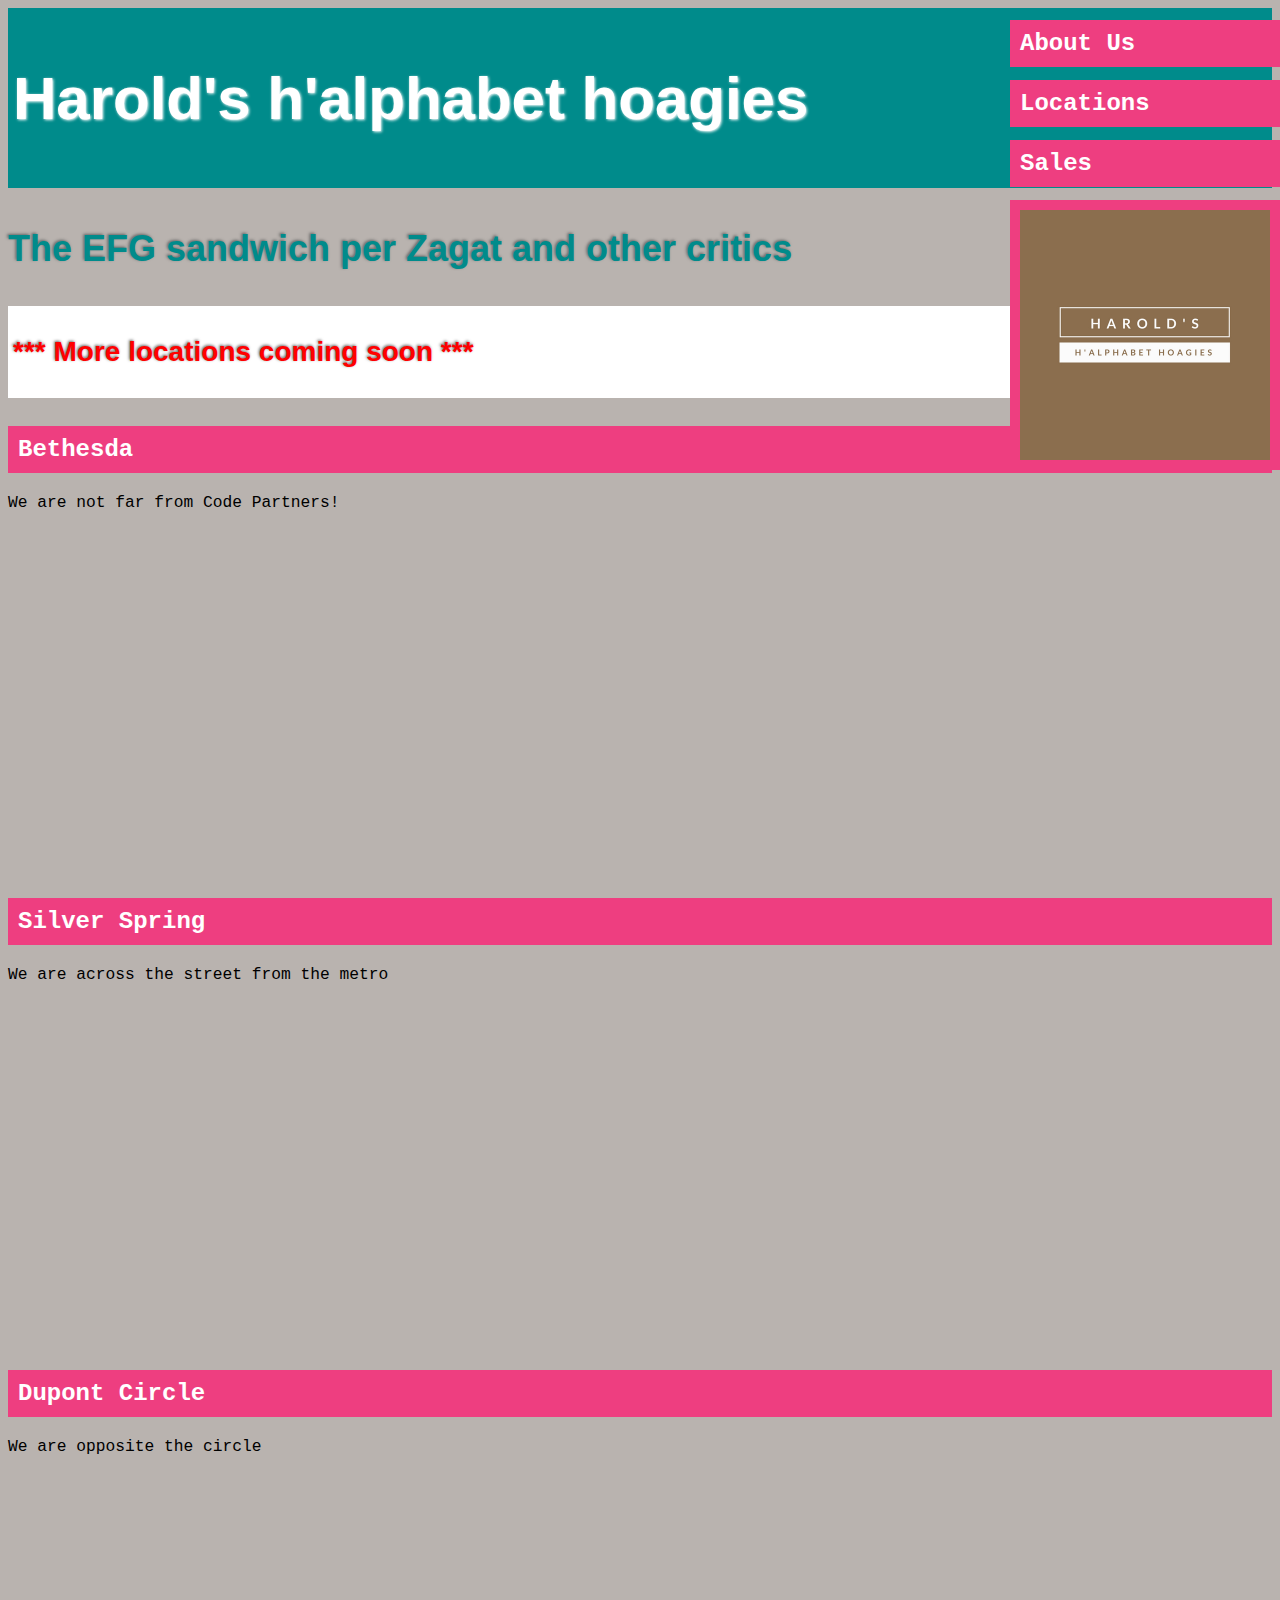
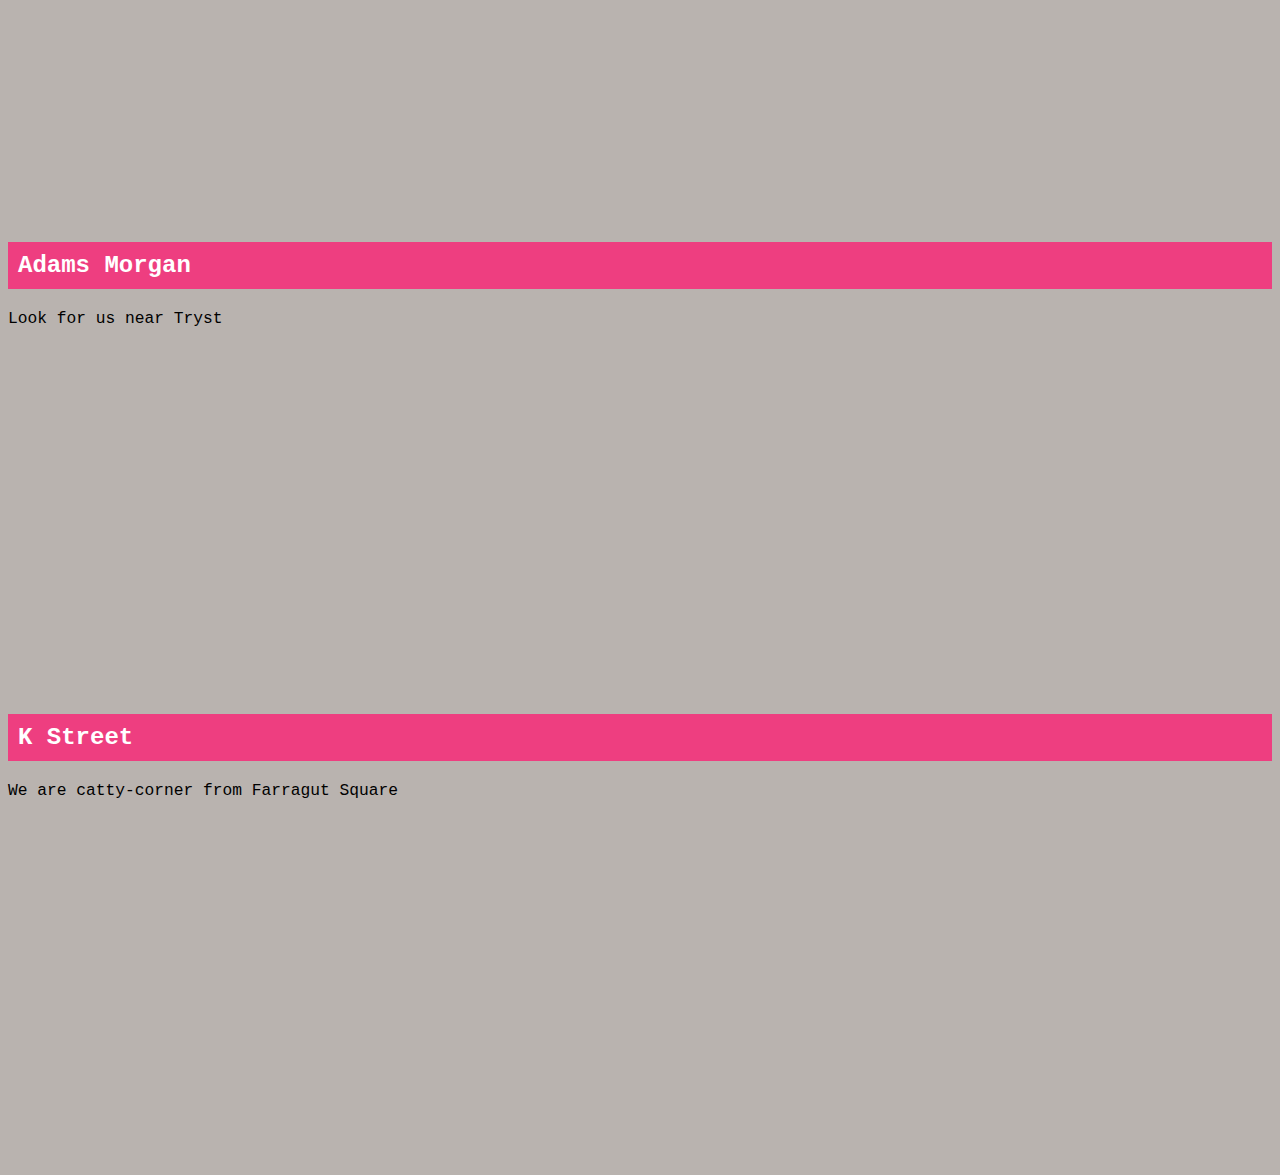
==== locations.html @ b0459713 "Update all files to link to css and polish the language on each individual .html page (locations, in" ====
<html>
      <head>
            <title>Harold's h'alphabet hoagies: Store Locations</title>
            <link href="main.css" type="text/css", rel="stylesheet" />
      </head>
      <body>
            <h2 class="aboutBanner"><a href="index.html">About Us</a></br></h2>
            <h2 class="locationBanner"><a href="locations.html">Locations</a></br></h2>
            <h2 class="salesBanner"><a href="sales.html">Sales</a></br></h2>
            <h2 class="logo"><img src="images/logo.jpg" alt="logo for harold's h'alphabet hoagies" width="250" height="250"></h2>

            <div id="page">
                        <h1 id="header">Harold's h'alphabet hoagies</h1>
                        <h3>The EFG sandwich per Zagat and other critics</h3> 
                        <h3 id="ABCs">*** More locations coming soon ***</h3>
                        <h2>Bethesda</h2>
                        <p>We are not far from Code Partners!</p>
                        <iframe src="https://www.google.com/maps/embed?pb=!1m18!1m12!1m3!1d3101.273542609325!2d-77.0971975852519!3d38.98625294930782!2m3!1f0!2f0!3f0!3m2!1i1024!2i768!4f13.1!3m3!1m2!1s0x89b7c964ebc91d8b%3A0x34c9cacdf6bc1300!2sCode+Partners!5e0!3m2!1sen!2sus!4v1531438783421" width="450" height="350" frameborder="0" style="border:0" allowfullscreen></iframe>
                        
                        <h2>Silver Spring</h2>
                        <p>We are across the street from the metro</p>
                        <iframe src="https://www.google.com/maps/embed?pb=!1m18!1m12!1m3!1d3100.944800595822!2d-77.03290073525174!3d38.993756148864634!2m3!1f0!2f0!3f0!3m2!1i1024!2i768!4f13.1!3m3!1m2!1s0x89b7c8b924336505%3A0x332c9be0cef5ba04!2sPaul+S.+Sarbanes+Transit+Center!5e0!3m2!1sen!2sus!4v1531439049353" width="450" height="350" frameborder="0" style="border:0" allowfullscreen></iframe>

                        <h2>Dupont Circle</h2>
                        <p>We are opposite the circle</p>
                        <iframe src="https://www.google.com/maps/embed?pb=!1m18!1m12!1m3!1d1552.3059381289906!2d-77.04380399426206!3d38.90999001140364!2m3!1f0!2f0!3f0!3m2!1i1024!2i768!4f13.1!3m3!1m2!1s0x89b7b7c7d8bbe17b%3A0x8b28b73edb00d96b!2sDupont+Circle!5e0!3m2!1sen!2sus!4v1531439112361" width="450" height="350" frameborder="0" style="border:0" allowfullscreen></iframe>

                        <h2>Adams Morgan</h2>
                        <p>Look for us near Tryst</p>
                        <iframe src="https://www.google.com/maps/embed?pb=!1m18!1m12!1m3!1d12416.606556759241!2d-77.05153122338855!3d38.9205114176146!2m3!1f0!2f0!3f0!3m2!1i1024!2i768!4f13.1!3m3!1m2!1s0x89b7b7da2c675c67%3A0xa90bce8e26b36431!2sTryst!5e0!3m2!1sen!2sus!4v1531439178593" width="450" height="350" frameborder="0" style="border:0" allowfullscreen></iframe>

                        <h2>K Street</h2>
                        <p>We are catty-corner from Farragut Square</p>
                        <iframe src="https://www.google.com/maps/embed?pb=!1m18!1m12!1m3!1d3104.9629940240093!2d-77.04118418525478!3d38.901961554281236!2m3!1f0!2f0!3f0!3m2!1i1024!2i768!4f13.1!3m3!1m2!1s0x89b7b7beac56e175%3A0xfd3563543f97c084!2sFarragut+Square!5e0!3m2!1sen!2sus!4v1531439215452" width="450" height="350" frameborder="0" style="border:0" allowfullscreen></iframe>
            </div>
</html>
---- main.css ----
body {
    font-family: Arial;
    background-color: rgb(185,179,175);
  }


h1 { 
    font-family: Helvetica;
    font-size: 60px;
    text-shadow: 1px 1px 3px;
    color: rgb(255, 255, 255);
    background-color: DarkCyan;
    padding-top: 55.5px;
    padding-left: 5px;
    padding-bottom: 55.5px;
  }
  
h3 {
    font-family: Arial;
    color: DarkCyan;
    font-size: 36px;
    text-shadow: -1px -1px 3px #666666;
    
  }
  
h3#ABCs {
    color: red;
    background-color: rgb(255,255,255);
    padding-left: 5px;
    padding-top: 30px;
    padding-bottom: 30px;
    font-size: 28px;
  }
  
h2 {
    font-family: Courier;
    color: rgb(255,255,255);
    background-color: #ee3e80;
    padding: 10px
    
  }
  
p {
    font-family: monospace;
    font-size: 125%;
    
  }
  
.inputBoxes {
    border: 1px solid #665544;
    background-color: rgb(215,199,195); 
    padding: 15px;
  }
  
input.submit:hover {
    background-color: #665544;
  }
  
input.submit:active {
    background-color: chocolate;
  }
  
.storeFormClass {
    font-family: monospace; 
    font-weight: medium;
    font-style: oblique;
    font-size: 100%;
    border: 1px solid;
        
  }
  
salesTable {
    font-family: Arial;
    font-weight: bold;
    font-size: 95%
  }
  
table {
    width: 1000px;
  }
  
th, td {
    padding: 7px 10px 10px 10px;
  }
  
th {
    text-transform: uppercase;
    letter-spacing: 0.1em;
    font-size: 75%;
    border-bottom: 2px solid #111111;
    border-top: 1px solid #999;
    text-align: left;
  }
  
tr:hover {
    background-color: #c3e6e5;
  }

  #hoursRow {
    font-weight: bold;  
    font-size: 95%;   
  }

  h2.aboutBanner {
    position: fixed;
    top: 0px;
    right: 0px;
    width: 250px; 
}

h2.locationBanner {
    position: fixed;
    top: 60px;
    right: 0px;
    width: 250px; 
}

h2.salesBanner {
    position: fixed;
    top: 120px;
    right: 0px;
    width: 250px;    
}

h2.logo {
    position: fixed;
    top: 180px;
    right: 0px;
    width: 250px;
    height: 250px;
}

a {
    color: rgb(255, 255, 255);
    text-decoration: none;
}

p#welcome {
    width: 900px;
    font-size: 36px;
    font-weight: medium; 
}
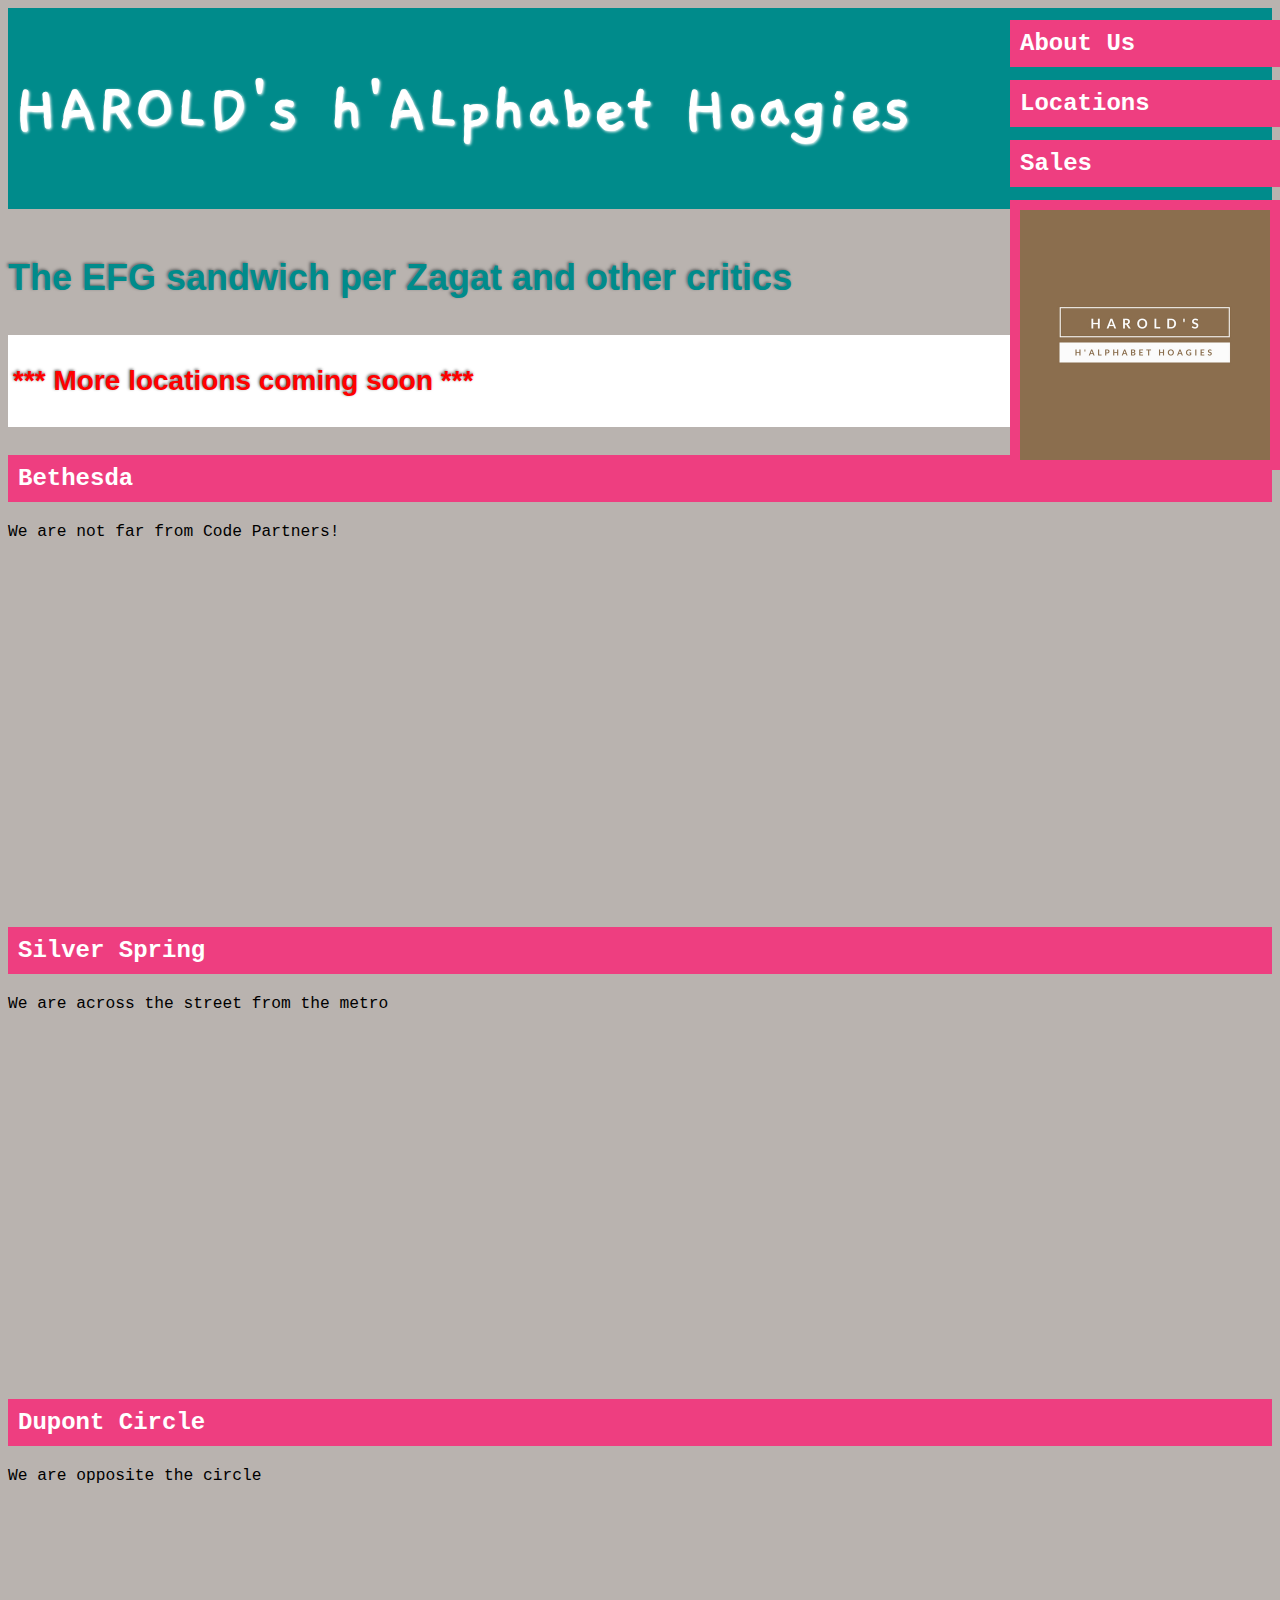
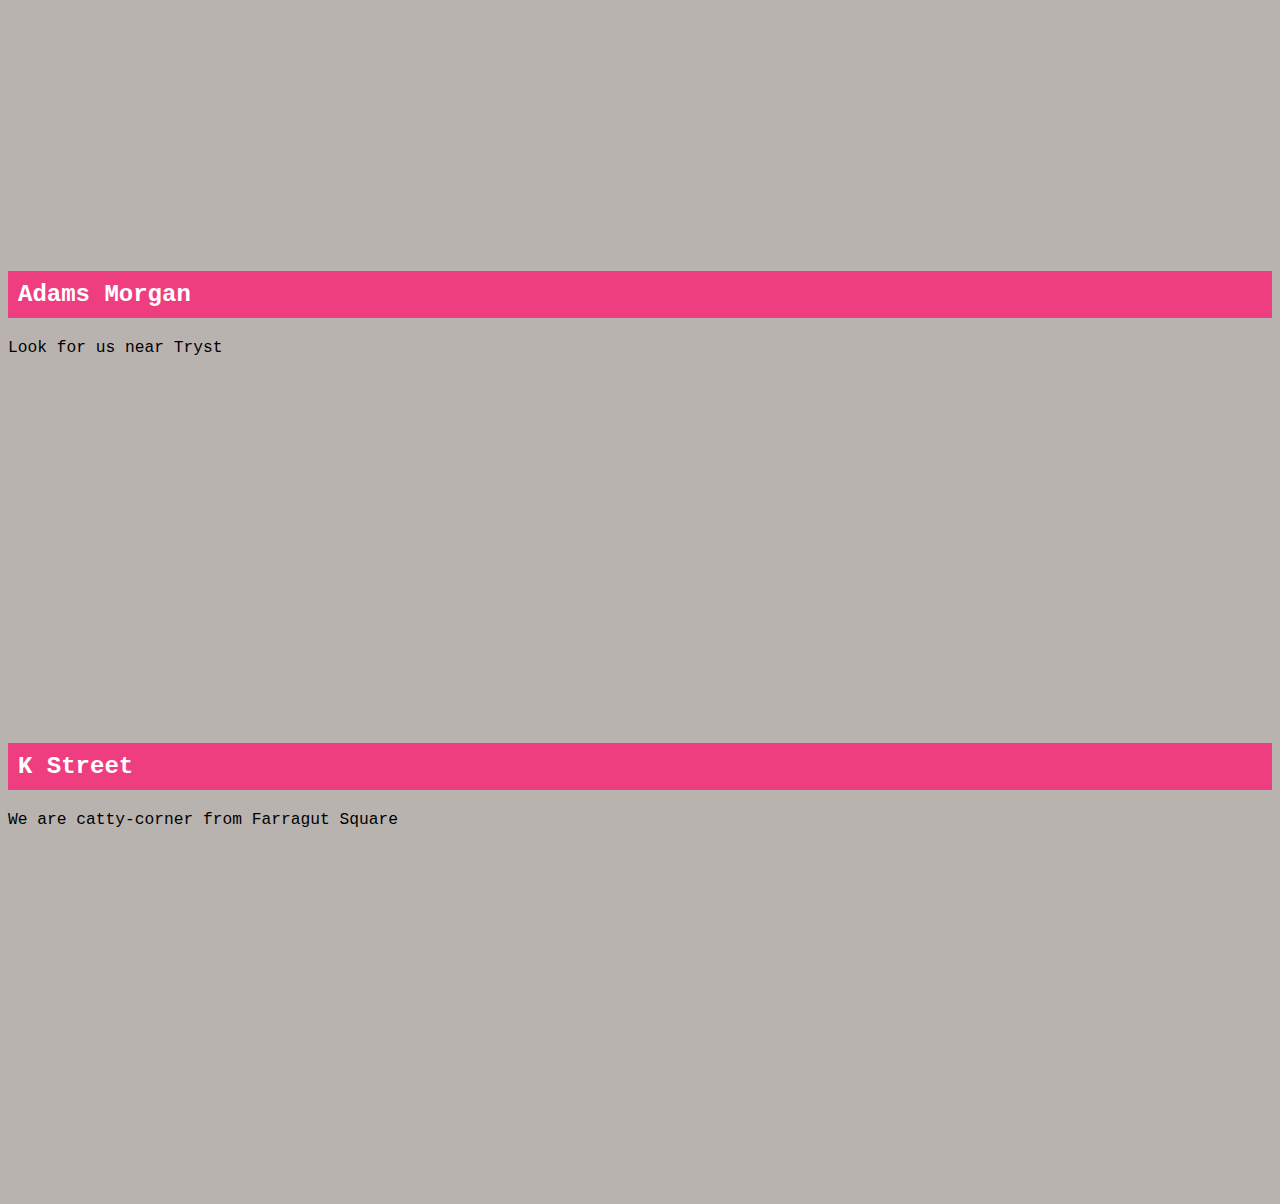
==== commit 73171740: "Revised all files with minor formatting changes, began making progress on the footer, and linked in " ====
--- a/locations.html
+++ b/locations.html
@@ -1,6 +1,7 @@
 <html>
       <head>
             <title>Harold's h'alphabet hoagies: Store Locations</title>
+            <link href="https://fonts.googleapis.com/css?family=Gaegu" rel="stylesheet">
             <link href="main.css" type="text/css", rel="stylesheet" />
       </head>
       <body>
@@ -10,7 +11,7 @@
             <h2 class="logo"><img src="images/logo.jpg" alt="logo for harold's h'alphabet hoagies" width="250" height="250"></h2>
 
             <div id="page">
-                        <h1 id="header">Harold's h'alphabet hoagies</h1>
+                        <h1 id="header">HAROLD's h'ALphabet Hoagies</h1>
                         <h3>The EFG sandwich per Zagat and other critics</h3> 
                         <h3 id="ABCs">*** More locations coming soon ***</h3>
                         <h2>Bethesda</h2>
--- a/main.css
+++ b/main.css
@@ -5,8 +5,8 @@
 
 
 h1 { 
-    font-family: Helvetica;
-    font-size: 60px;
+    font-family: 'Gaegu', Helvetica;
+    font-size: 72px;
     text-shadow: 1px 1px 3px;
     color: rgb(255, 255, 255);
     background-color: DarkCyan;
@@ -100,6 +100,11 @@
     font-weight: bold;  
     font-size: 95%;   
   }
+  
+  #footerRow {
+    font-weight: bold;  
+    font-size: 95%;   
+  }
 
   h2.aboutBanner {
     position: fixed;
